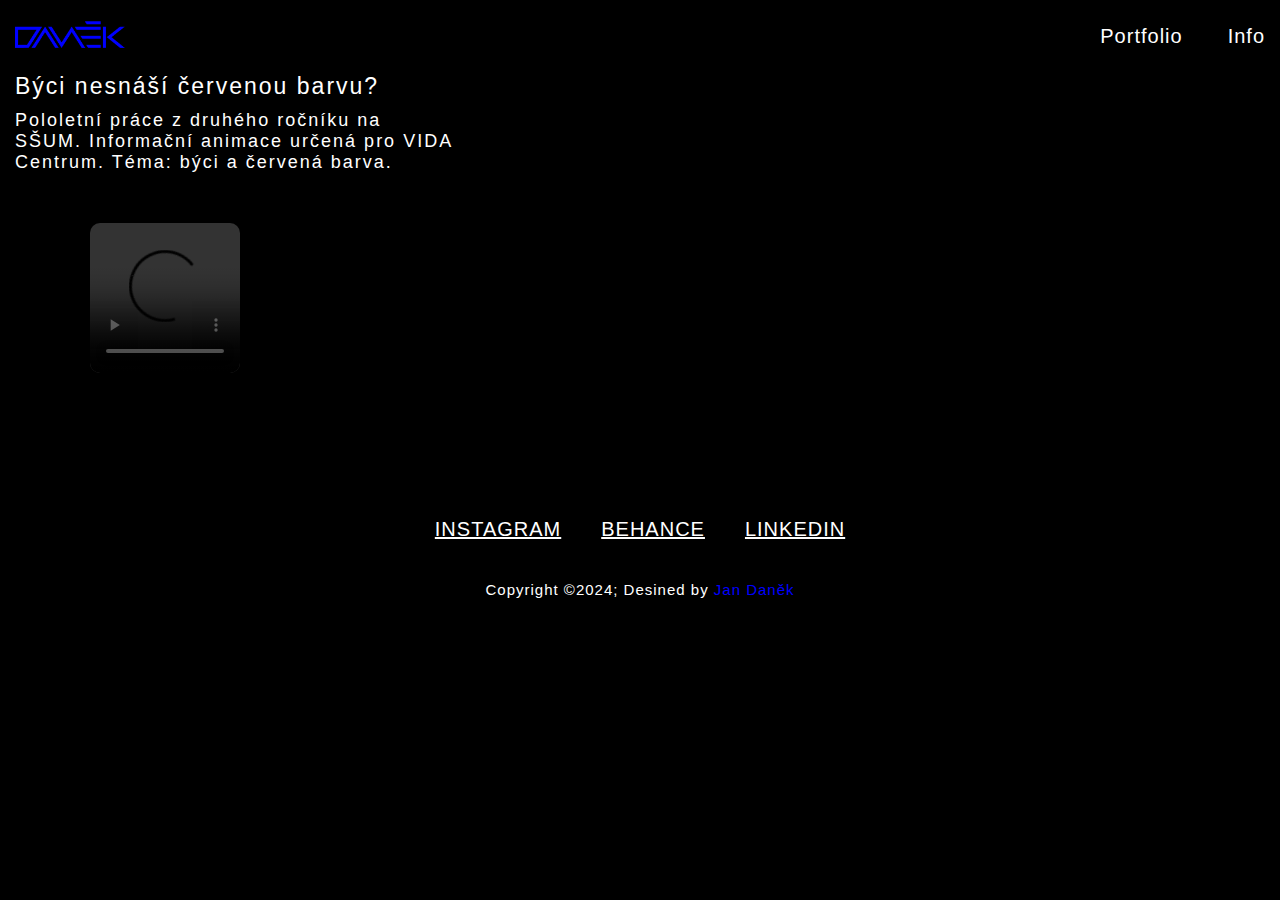
==== býci.html @ f9474acd "File upload" ====
<!DOCTYPE html>
<html lang="cs">
<head>
	<meta charset="UTF-8">
    <meta http-equiv="X-UA-Compatible" content="IE=edge">
    <meta name="viewport" content="width=device-width, initial-scale=1.0">
	<link rel="icon" type="image/png" href="images/logoss.png">
	<title>DANĚK</title>
	<link rel="stylesheet" type="text/css" href="pracestyly.css">
</head>
<body>

	<div id="header">
		<div class="container">
			<nav>
				<a href="index.html"><img src="images/logos.png" class="logo"></a> 
				<ul>
					<li class="ou"><a href="portfolio.html">Portfolio</a></li>
					<li class="ou"><a href="profil.html">Info</a></li>
				</ul>

			</nav>
		</div>	
	</div>

	<!-------------danek-------->
	<main>
		<div class="container">
				<div class="prace-text">
					<h2>Býci nesnáší červenou barvu?</h2>
					<p>Pololetní práce z druhého ročníku na SŠUM. Informační animace určená pro VIDA Centrum. Téma: býci a červená barva.</p>
				</div>

				<div class="grid-container">
					<div class="colum">
						<div class="jop9">
							<video controls src="video/video 02.mp4"></video>
						</div>
					</div>	
				</div>	
			</div>
		</div>
	</main>


	<!-------------footer-------->
	<footer>
		<div class="footerContainer">
			<div class="socialmedia">
				<a target="blank" href="https://www.instagram.com/_danek.design/">INSTAGRAM</a>
				<a target="blank" href="https://www.behance.net/jandank">BEHANCE</a>
				<a target="blank" href="https://www.linkedin.com/in/jan-dan%C4%9Bk-a50831313/">LINKEDIN</a>
			</div>
			<div class="footerbottom">
				<p>Copyright &copy;2024; Desined by <span class="desiner-name">Jan Daněk</span></p>
			</div>
		</div>
	</footer>

</body>
</html>
---- pracestyly.css ----
*{
	margin: 0;
	padding: 0;
	box-sizing: border-box;
	font-family: Coolvetica light;
	letter-spacing: 1px;
}

body{
	background:black;
	color:#fff;
}

.header{
	width: 100%;
	height: 100vh;
	background-size: cover;
	background-position: center;
	background-color: black;
}

.container{
	padding: 15px 15px 0px 15px;
}

nav{
	display: flex;
	align-items: center;
	justify-content: space-between;
	flex-wrap: wrap;
}

.logo{
	width: 110px;
	cursor: pointer;
}

nav ul li{
	display: inline-block;
	list-style: none;
	margin: 10px 0px;
	margin-left: 40px;
}

nav ul li a{
	color: #fff;
	text-decoration: none;
	position: relative;
	font-family: "coolvetica", sans-serif;
	font-weight: 300;
	font-style: normal;
	letter-spacing: 1px;
}

nav ul li a::after{
	content: ' ';
	width: 0%;
	height: 2px;
	background: #0000FF;
	position: absolute;
	left: 0;
	bottom: 10px;
	transition: 0.0s;

}

nav ul li a:hover::after{
	width: 100%;
}

.ou{
	font-size: 20px;
}


.header-text{
	padding: 15px 15px;
	font-size: 20px;
	font-family: Coolvetica;
}


/*-------------Hamé--------*/

.prace-text{
	padding-left: 00px;
}

.prace-text p{
	width: 35%;
	padding-top: 10px;
	text-align: left;
	font-size: 18px;
	font-family: "coolvetica", sans-serif;
	font-weight: 300;
	font-style: normal;
	letter-spacing: 2px;
}

.prace-text h2{
	width: 35%;
	padding-top: 0px;
	text-align: left;
	font-size: 23px;
	letter-spacing: 2px;
	font-family: "coolvetica", sans-serif;
	font-weight: 400;
	font-style: normal;
}

.obrazky img{
	display: flex;
	margin: 10px 0px 5px;
	border-radius: 20px;
	width: 100%;
	object-fit: cover;
}

/*-------------theoff.--------*/

.jop10 video{
	width: 100%;
	border-radius: 20px;
	display: flex;
	object-fit: cover;
}

.grid-container{
	display: flex;
	
	gap: 10px;
	flex-wrap: nowrap;

}

.item1{
	flex-grow: 2;
}

.colum{
	display: flex;
	align-items: stretch;
}

.colum2{
	display: flex;
	align-items: stretch;
	width: 50%;
}

.colum3{
	display: flex;
	position: relative;
	align-items: stretch;
	width: 40%;
}

.colum4{
	display: flex;
	width: 30%;
}

.colum5{
	display: flex;
	width: 30%;
}

.colum6{
	display: flex;
	position: relative;
	align-items: stretch;
	width: 60%;
}

.colum7{
	display: flex;
	width: 40%;
}

.colum8{
	display: flex;
	width: 47%;
}

.colum9{
	display: flex;
	width: 53%;
}

.colum10{
	display: flex;
	width: 43.8%;
}

.colum11{
	display: flex;
	width: 56.2%;
}

.colum12{
	display: flex;
	width: 40%;
}

.colum13{
	display: flex;
	width: 60%;
}







/*-------------Tutti--------*/



.prace-text{
	padding-bottom: 20px;
}

.jop2 img{
	display: block;
	width: 100%;
	margin: 10px 0px 5px;
	border-radius: 10px;
}

.jop3 img{
	display: block;
	width: 100%;
	margin: 10px 0px 5px;
	border-radius: 10px;
}

/*-------------plakaty--------*/

.po{
	width: 110%;
}

.obrazky{
	flex-grow: 10px;
}


/*-------------no signal--------*/
.jop5 img{
	display: block;
	width: 100%;
	margin: 10px 0px 5px;
	border-radius: 10px;
}

/*-------------no signal--------*/

.jop6 img{
	display: block;
	width: 100%;
	margin: 10px 0px 5px;
	border-radius: 10px;
}

/*-------------casopis--------*/
.jop7 img{
	width: 50%;
	
}

.jop8 img{
	display: block;
	width: 100%;
	margin: 10px 0px 5px;
	border-radius: 10px;
}

/*-------------byci--------*/

.jop9 video{
	width: 50%;
	margin: 30px 0px 5px;
	border-radius: 10px;
	display: block;
	margin-left: auto;
	margin-right: auto;
}

/*-------------footer--------*/

.footerContainer{
	width: 100%;
	padding: 120px 30px 60px;
	position: absolute;
}

.socialmedia{
	display: flex;
	justify-content: center;
}

.socialmedia a{
	padding: 10px;
	margin: 10px;
	color: white;
	font-size: 20px;
	font-family: "coolvetica", sans-serif;
	font-weight: 300;
	font-style: normal;
	letter-spacing: 1px;
}

.footerbottom{
	padding: 20px;
	text-align: center;
}

.footerbottom p{
	font-size: 15px;
	font-family: "coolvetica", sans-serif;
	font-weight: 300;
	font-style: normal;
	letter-spacing: 1px;
}

.desiner-name{
	font-family: "coolvetica", sans-serif;
	font-weight: 300;
	font-style: normal;
	letter-spacing: 1px;
	font-size: 15px;
	color: #0000FF;
}



/***************************************************************TELEFON*****************************************************************************************************/

@media (max-width: 1024px){
	
	.header-text{
		padding: 15px 15px;
		font-size: 18px;
		font-family: Coolvetica;
	}

	.logo{
		width: 100px;
		cursor: pointer;
	}

	.ou{
		font-size: 18px;
	}
	
	.footerContainer{
		width: 100%;
		padding: 60px 30px 60px;
		position: absolute;
	}
	
	.prace-text p{
		width: 50%;
		padding-top: 10px;
		text-align: left;
		font-size: 16px;
		font-family: "coolvetica", sans-serif;
		font-weight: 300;
		font-style: normal;
		letter-spacing: 2px;
	}

	.prace-text h2{
		width: 35%;
		padding-top: 0px;
		text-align: left;
		font-size: 21px;
		letter-spacing: 2px;
		font-family: "coolvetica", sans-serif;
		font-weight: 400;
		font-style: normal;
	}


	.socialmedia a{
		padding: 10px;
		margin: 10px;
		color: white;
		font-size: 15px;
		font-family: "coolvetica", sans-serif;
		font-weight: 300;
		font-style: normal;
		letter-spacing: 1px;
	}
	
	.footerbottom{
		padding: 20px;
		text-align: center;
	}
	
	.footerbottom p{
		font-size: 13px;
		font-family: "coolvetica", sans-serif;
		font-weight: 300;
		font-style: normal;
		letter-spacing: 1px;
	}
	
	.desiner-name{
		font-family: "coolvetica", sans-serif;
		font-weight: 300;
		font-style: normal;
		letter-spacing: 1px;
		font-size: 13px;
		color: #0000FF;
	}

}

/*************************************************************************************************************************************************************************************/


@media (max-width: 820px){

	.logo{
		width: 100px;
		cursor: pointer;
	}

	.ou{
		font-size: 18px;
	}
	
	.footerContainer{
		width: 100%;
		padding: 60px 30px 60px;
		position: absolute;
	}
	
	.prace-text p{
		width: 50%;
		padding-top: 10px;
		text-align: left;
		font-size: 16px;
		font-family: "coolvetica", sans-serif;
		font-weight: 300;
		font-style: normal;
		letter-spacing: 2px;
	}

	.prace-text h2{
		width: 35%;
		padding-top: 0px;
		text-align: left;
		font-size: 21px;
		letter-spacing: 2px;
		font-family: "coolvetica", sans-serif;
		font-weight: 400;
		font-style: normal;
	}


	.socialmedia a{
		padding: 10px;
		margin: 10px;
		color: white;
		font-size: 15px;
		font-family: "coolvetica", sans-serif;
		font-weight: 300;
		font-style: normal;
		letter-spacing: 1px;
	}
	
	.footerbottom{
		padding: 20px;
		text-align: center;
	}
	
	.footerbottom p{
		font-size: 13px;
		font-family: "coolvetica", sans-serif;
		font-weight: 300;
		font-style: normal;
		letter-spacing: 1px;
	}
	
	.desiner-name{
		font-family: "coolvetica", sans-serif;
		font-weight: 300;
		font-style: normal;
		letter-spacing: 1px;
		font-size: 13px;
		color: #0000FF;
	}

	.header-text{
		padding: 15px 15px;
		font-size: 18px;
		font-family: Coolvetica;
	}
}

/*************************************************************************************************************************************************************************************/

@media (max-width: 768px){

	.logo{
		width: 100px;
		cursor: pointer;
	}

	.ou{
		font-size: 18px;
	}
	
	.footerContainer{
		width: 100%;
		padding: 60px 30px 60px;
		position: absolute;
	}
	
	.prace-text p{
		width: 50%;
		padding-top: 10px;
		text-align: left;
		font-size: 16px;
		font-family: "coolvetica", sans-serif;
		font-weight: 300;
		font-style: normal;
		letter-spacing: 2px;
	}

	.prace-text h2{
		width: 35%;
		padding-top: 0px;
		text-align: left;
		font-size: 21px;
		letter-spacing: 2px;
		font-family: "coolvetica", sans-serif;
		font-weight: 400;
		font-style: normal;
	}


	.socialmedia a{
		padding: 10px;
		margin: 10px;
		color: white;
		font-size: 15px;
		font-family: "coolvetica", sans-serif;
		font-weight: 300;
		font-style: normal;
		letter-spacing: 1px;
	}
	
	.footerbottom{
		padding: 20px;
		text-align: center;
	}
	
	.footerbottom p{
		font-size: 13px;
		font-family: "coolvetica", sans-serif;
		font-weight: 300;
		font-style: normal;
		letter-spacing: 1px;
	}
	
	.desiner-name{
		font-family: "coolvetica", sans-serif;
		font-weight: 300;
		font-style: normal;
		letter-spacing: 1px;
		font-size: 13px;
		color: #0000FF;
	}

	.header-text{
		padding: 15px 15px;
		font-size: 18px;
		font-family: Coolvetica;
	}
	
}

/*************************************************************************************************************************************************************************************/

@media (max-width: 430px){

	*{
		margin: 0;
		padding: 0;
		box-sizing: border-box;
		font-family: Coolvetica light;
		letter-spacing: 1px;
	}
	
	.ou{
		font-size: 14px;
		padding-bottom: 3px;
	}

	.container{
		padding: 15px 10px 0px 10px;
	}

	.logo{
		top: 5px;
		width: 80px;
	}
	
	nav ul li{
		display: inline-block;
		list-style: none;
		margin: 10px 0px;
		margin-left: 40px;
	}

	nav ul li a::after{
		content: ' ';
		width: 0%;
		height: 2px;
		background: #0000FF;
		position: absolute;
		left: 0;
		bottom: 5px;
		transition: 0.0s;

	}

	nav ul li a:hover::after{
		width: 100%;
	}

	.header-text{
		padding: 15px 10px;
		font-size: 14px;
		font-family: "coolvetica", sans-serif;
		font-weight: 100;
		font-style: normal;
	}
	
	.header-text p{
		padding: 15px 10px;
		font-size: 14px;
		font-family: "coolvetica", sans-serif;
		font-weight: 100;
		font-style: normal;
	}


	.prace-text{
		padding-left: 0px;
	}

	.prace-text p{
		width: 100%;
		padding-top: 10px;
		text-align: left;
		font-size: 12px;
		font-family: "coolvetica", sans-serif;
		font-weight: 300;
		font-style: normal;
		letter-spacing: 1px;
	}

	.prace-text h2{
		width: 100%;
		padding-top: 0px;
		text-align: left;
		font-size: 16px;
		letter-spacing: 2px;
	}

	.obrazky img{
		display: block;
		margin: 0px 0px 10px;
		border-radius: 10px;
		width: 100%;
		object-fit: cover;
	}

	.jop10 video{
		width: 100%;
		border-radius: 10px;
		display: flex;
		object-fit: cover;
	}

	.grid-container{
		display: block;
		gap: 10px;
		flex-wrap: nowrap;

	}

	.colum{
		display: flex;
		align-items: stretch;
	}

	.colum2{
		display: flex;
		align-items: stretch;
		width: 100%;
	}

	.colum3{
		display: flex;
		position: relative;
		align-items: stretch;
		width: 100%;
	}

	.colum4{
		display: flex;
		width: 100%;
	}

	.colum5{
		display: flex;
		width: 100%;
	}

	.colum6{
		display: flex;
		position: relative;
		align-items: stretch;
		width: 100%;
	}

	.colum7{
		display: flex;
		width: 100%;
	}


	.colum8{
		display: flex;
		width: 100%;
	}

	.colum9{
		display: flex;
		width: 100%;
	}

	.colum10{
		display: flex;
		width: 100%;
	}

	.colum11{
		display: flex;
		width: 100%;
	}

	.colum12{
		display: flex;
		width: 100%;
	}

	.colum13{
		display: flex;
		width: 100%;
	}

	


	/*-------------Tutti--------*/



	.prace-text{
		padding-bottom: 20px;
	}


	/*-------------byci--------*/

	.jop9 video{
		width: 100%;
		margin: 0px 0px 5px;
		border-radius: 10px;
		display: block;
		margin-left: auto;
		margin-right: auto;
	}

	/*-------------footer--------*/

	.footerContainer{
		width: 100%;
		padding: 30px 30px 30px;
		position: absolute;
	}
	
	.socialmedia{
		display: flex;
		justify-content: center;
	}
	
	.socialmedia a{
		padding: 10px;
		margin: 10px;
		color: white;
		font-size: 12px;
		font-family: "coolvetica", sans-serif;
		font-weight: 300;
		font-style: normal;
		letter-spacing: 1px;
	}
	
	.footerbottom{
		padding: 20px;
		text-align: center;
	}
	
	.footerbottom p{
		font-size: 9px;
		font-family: "coolvetica", sans-serif;
		font-weight: 200;
		font-style: normal;
		letter-spacing: 1px;
	}
	
	.desiner-name{
		font-family: "coolvetica", sans-serif;
		font-weight: 200;
		font-style: normal;
		letter-spacing: 1px;
		font-size: 9px;
		color: #0000FF;
	}
}

/*************************************************************************************************************************************************************************************/

@media (max-width: 414px){
	*{
		margin: 0;
		padding: 0;
		box-sizing: border-box;
		font-family: Coolvetica light;
		letter-spacing: 1px;
	}
	
	.ou{
		font-size: 14px;
		padding-bottom: 3px;
	}

	.container{
		padding: 15px 10px 0px 10px;
	}

	.logo{
		top: 5px;
		width: 80px;
	}
	
	nav ul li{
		display: inline-block;
		list-style: none;
		margin: 10px 0px;
		margin-left: 40px;
	}

	nav ul li a::after{
		content: ' ';
		width: 0%;
		height: 2px;
		background: #0000FF;
		position: absolute;
		left: 0;
		bottom: 5px;
		transition: 0.0s;

	}

	nav ul li a:hover::after{
		width: 100%;
	}

	.header-text{
		padding: 15px 10px;
		font-size: 14px;
		font-family: "coolvetica", sans-serif;
		font-weight: 100;
		font-style: normal;
	}
	
	.header-text p{
		padding: 15px 10px;
		font-size: 14px;
		font-family: "coolvetica", sans-serif;
		font-weight: 100;
		font-style: normal;
	}


	.prace-text{
		padding-left: 0px;
	}

	.prace-text p{
		width: 100%;
		padding-top: 10px;
		text-align: left;
		font-size: 12px;
		font-family: "coolvetica", sans-serif;
		font-weight: 300;
		font-style: normal;
		letter-spacing: 1px;
	}

	.prace-text h2{
		width: 100%;
		padding-top: 0px;
		text-align: left;
		font-size: 16px;
		letter-spacing: 2px;
	}

	.obrazky img{
		display: block;
		margin: 0px 0px 10px;
		border-radius: 10px;
		width: 100%;
		object-fit: cover;
	}

	.jop10 video{
		width: 100%;
		border-radius: 10px;
		display: flex;
		object-fit: cover;
	}

	.grid-container{
		display: block;
		gap: 10px;
		flex-wrap: nowrap;

	}

	.colum{
		display: flex;
		align-items: stretch;
	}

	.colum2{
		display: flex;
		align-items: stretch;
		width: 100%;
	}

	.colum3{
		display: flex;
		position: relative;
		align-items: stretch;
		width: 100%;
	}

	.colum4{
		display: flex;
		width: 100%;
	}

	.colum5{
		display: flex;
		width: 100%;
	}

	.colum6{
		display: flex;
		position: relative;
		align-items: stretch;
		width: 100%;
	}

	.colum7{
		display: flex;
		width: 100%;
	}


	.colum8{
		display: flex;
		width: 100%;
	}

	.colum9{
		display: flex;
		width: 100%;
	}

	.colum10{
		display: flex;
		width: 100%;
	}

	.colum11{
		display: flex;
		width: 100%;
	}

	.colum12{
		display: flex;
		width: 100%;
	}

	.colum13{
		display: flex;
		width: 100%;
	}

	


	/*-------------Tutti--------*/



	.prace-text{
		padding-bottom: 20px;
	}


	/*-------------byci--------*/

	.jop9 video{
		width: 100%;
		margin: 0px 0px 5px;
		border-radius: 10px;
		display: block;
		margin-left: auto;
		margin-right: auto;
	}



	/*-------------footer--------*/

	.footerContainer{
		width: 100%;
		padding: 30px 30px 30px;
		position: absolute;
	}
	
	.socialmedia{
		display: flex;
		justify-content: center;
	}
	
	.socialmedia a{
		padding: 10px;
		margin: 10px;
		color: white;
		font-size: 12px;
		font-family: "coolvetica", sans-serif;
		font-weight: 300;
		font-style: normal;
		letter-spacing: 1px;
	}
	
	.footerbottom{
		padding: 20px;
		text-align: center;
	}
	
	.footerbottom p{
		font-size: 9px;
		font-family: "coolvetica", sans-serif;
		font-weight: 200;
		font-style: normal;
		letter-spacing: 1px;
	}
	
	.desiner-name{
		font-family: "coolvetica", sans-serif;
		font-weight: 200;
		font-style: normal;
		letter-spacing: 1px;
		font-size: 9px;
		color: #0000FF;
	}
}
/**********************************************************************************************************************************************************************/

/***************************************************************TELEFON*****************************************************************************************************/

@media (max-width: 395px){

	*{
		margin: 0;
		padding: 0;
		box-sizing: border-box;
		font-family: Coolvetica light;
		letter-spacing: 1px;
	}
	
	.ou{
		font-size: 13px;
		padding-bottom: 3px;
	}

	.container{
		padding: 15px 10px 0px 10px;
	}

	.logo{
		top: 5px;
		width: 80px;
	}
	
	nav ul li{
		display: inline-block;
		list-style: none;
		margin: 10px 0px;
		margin-left: 40px;
	}

	nav ul li a::after{
		content: ' ';
		width: 0%;
		height: 2px;
		background: #0000FF;
		position: absolute;
		left: 0;
		bottom: 5px;
		transition: 0.0s;

	}

	nav ul li a:hover::after{
		width: 100%;
	}

	.header-text{
		padding: 15px 10px;
		font-size: 13px;
		font-family: "coolvetica", sans-serif;
		font-weight: 100;
		font-style: normal;
	}
	
	.header-text p{
		padding: 15px 10px;
		font-size: 13px;
		font-family: "coolvetica", sans-serif;
		font-weight: 100;
		font-style: normal;
	}


	.prace-text{
		padding-left: 0px;
	}

	.prace-text p{
		width: 100%;
		padding-top: 10px;
		text-align: left;
		font-size: 11px;
		font-family: "coolvetica", sans-serif;
		font-weight: 300;
		font-style: normal;
		letter-spacing: 1px;
	}

	.prace-text h2{
		width: 100%;
		padding-top: 0px;
		text-align: left;
		font-size: 15px;
		letter-spacing: 2px;
	}

	.obrazky img{
		display: block;
		margin: 0px 0px 10px;
		border-radius: 10px;
		width: 100%;
		object-fit: cover;
	}

	.jop10 video{
		width: 100%;
		border-radius: 10px;
		display: flex;
		object-fit: cover;
	}

	.grid-container{
		display: block;
		gap: 10px;
		flex-wrap: nowrap;

	}

	.colum{
		display: flex;
		align-items: stretch;
	}

	.colum2{
		display: flex;
		align-items: stretch;
		width: 100%;
	}

	.colum3{
		display: flex;
		position: relative;
		align-items: stretch;
		width: 100%;
	}

	.colum4{
		display: flex;
		width: 100%;
	}

	.colum5{
		display: flex;
		width: 100%;
	}

	.colum6{
		display: flex;
		position: relative;
		align-items: stretch;
		width: 100%;
	}

	.colum7{
		display: flex;
		width: 100%;
	}


	.colum8{
		display: flex;
		width: 100%;
	}

	.colum9{
		display: flex;
		width: 100%;
	}

	.colum10{
		display: flex;
		width: 100%;
	}

	.colum11{
		display: flex;
		width: 100%;
	}

	.colum12{
		display: flex;
		width: 100%;
	}

	.colum13{
		display: flex;
		width: 100%;
	}

	


	/*-------------Tutti--------*/



	.prace-text{
		padding-bottom: 20px;
	}


	/*-------------byci--------*/

	.jop9 video{
		width: 100%;
		margin: 0px 0px 5px;
		border-radius: 10px;
		display: block;
		margin-left: auto;
		margin-right: auto;
	}

	/*-------------footer--------*/

	.footerContainer{
		width: 100%;
		padding: 30px 30px 30px;
		position: absolute;
	}
	
	.socialmedia{
		display: flex;
		justify-content: center;
	}
	
	.socialmedia a{
		padding: 10px;
		margin: 10px;
		color: white;
		font-size: 12px;
		font-family: "coolvetica", sans-serif;
		font-weight: 300;
		font-style: normal;
		letter-spacing: 1px;
	}
	
	.footerbottom{
		padding: 20px;
		text-align: center;
	}
	
	.footerbottom p{
		font-size: 9px;
		font-family: "coolvetica", sans-serif;
		font-weight: 200;
		font-style: normal;
		letter-spacing: 1px;
	}
	
	.desiner-name{
		font-family: "coolvetica", sans-serif;
		font-weight: 200;
		font-style: normal;
		letter-spacing: 1px;
		font-size: 9px;
		color: #0000FF;
	}
}

/***************************************************************TELEFON*****************************************************************************************************/

@media (max-width: 375px){

	*{
		margin: 0;
		padding: 0;
		box-sizing: border-box;
		font-family: Coolvetica light;
		letter-spacing: 1px;
	}
	
	.ou{
		font-size: 13px;
		padding-bottom: 3px;
	}

	.container{
		padding: 15px 10px 0px 10px;
	}

	.logo{
		top: 5px;
		width: 80px;
	}
	
	nav ul li{
		display: inline-block;
		list-style: none;
		margin: 10px 0px;
		margin-left: 40px;
	}

	nav ul li a::after{
		content: ' ';
		width: 0%;
		height: 2px;
		background: #0000FF;
		position: absolute;
		left: 0;
		bottom: 5px;
		transition: 0.0s;

	}

	nav ul li a:hover::after{
		width: 100%;
	}

	.header-text{
		padding: 15px 10px;
		font-size: 13px;
		font-family: "coolvetica", sans-serif;
		font-weight: 100;
		font-style: normal;
	}
	
	.header-text p{
		padding: 15px 10px;
		font-size: 13px;
		font-family: "coolvetica", sans-serif;
		font-weight: 100;
		font-style: normal;
	}


	.prace-text{
		padding-left: 0px;
	}

	.prace-text p{
		width: 100%;
		padding-top: 10px;
		text-align: left;
		font-size: 11px;
		font-family: "coolvetica", sans-serif;
		font-weight: 300;
		font-style: normal;
		letter-spacing: 1px;
	}

	.prace-text h2{
		width: 100%;
		padding-top: 0px;
		text-align: left;
		font-size: 15px;
		letter-spacing: 2px;
	}

	.obrazky img{
		display: block;
		margin: 0px 0px 10px;
		border-radius: 10px;
		width: 100%;
		object-fit: cover;
	}

	.jop10 video{
		width: 100%;
		border-radius: 10px;
		display: flex;
		object-fit: cover;
	}

	.grid-container{
		display: block;
		gap: 10px;
		flex-wrap: nowrap;

	}

	.colum{
		display: flex;
		align-items: stretch;
	}

	.colum2{
		display: flex;
		align-items: stretch;
		width: 100%;
	}

	.colum3{
		display: flex;
		position: relative;
		align-items: stretch;
		width: 100%;
	}

	.colum4{
		display: flex;
		width: 100%;
	}

	.colum5{
		display: flex;
		width: 100%;
	}

	.colum6{
		display: flex;
		position: relative;
		align-items: stretch;
		width: 100%;
	}

	.colum7{
		display: flex;
		width: 100%;
	}


	.colum8{
		display: flex;
		width: 100%;
	}

	.colum9{
		display: flex;
		width: 100%;
	}

	.colum10{
		display: flex;
		width: 100%;
	}

	.colum11{
		display: flex;
		width: 100%;
	}

	.colum12{
		display: flex;
		width: 100%;
	}

	.colum13{
		display: flex;
		width: 100%;
	}

	


	/*-------------Tutti--------*/



	.prace-text{
		padding-bottom: 20px;
	}


	/*-------------byci--------*/

	.jop9 video{
		width: 100%;
		margin: 0px 0px 5px;
		border-radius: 10px;
		display: block;
		margin-left: auto;
		margin-right: auto;
	}


	.jop10 video{
		width: 100%;
		border-radius: 10px;
		display: flex;
		object-fit: cover;
	}
	/*-------------footer--------*/

	.footerContainer{
		width: 100%;
		padding: 30px 30px 30px;
		position: absolute;
	}
	
	.socialmedia{
		display: flex;
		justify-content: center;
	}
	
	.socialmedia a{
		padding: 10px;
		margin: 10px;
		color: white;
		font-size: 12px;
		font-family: "coolvetica", sans-serif;
		font-weight: 300;
		font-style: normal;
		letter-spacing: 1px;
	}
	
	.footerbottom{
		padding: 20px;
		text-align: center;
	}
	
	.footerbottom p{
		font-size: 9px;
		font-family: "coolvetica", sans-serif;
		font-weight: 200;
		font-style: normal;
		letter-spacing: 1px;
	}
	
	.desiner-name{
		font-family: "coolvetica", sans-serif;
		font-weight: 200;
		font-style: normal;
		letter-spacing: 1px;
		font-size: 9px;
		color: #0000FF;
	}
}

/***************************************************************TELEFON*****************************************************************************************************/

@media (max-width: 360px){

	*{
		margin: 0;
		padding: 0;
		box-sizing: border-box;
		font-family: Coolvetica light;
		letter-spacing: 1px;
	}
	
	.ou{
		font-size: 13px;
		padding-bottom: 3px;
	}

	.container{
		padding: 15px 10px 0px 10px;
	}

	.logo{
		top: 5px;
		width: 80px;
	}
	
	nav ul li{
		display: inline-block;
		list-style: none;
		margin: 10px 0px;
		margin-left: 40px;
	}

	nav ul li a::after{
		content: ' ';
		width: 0%;
		height: 2px;
		background: #0000FF;
		position: absolute;
		left: 0;
		bottom: 5px;
		transition: 0.0s;

	}

	nav ul li a:hover::after{
		width: 100%;
	}

	.header-text{
		padding: 15px 10px;
		font-size: 13px;
		font-family: "coolvetica", sans-serif;
		font-weight: 100;
		font-style: normal;
	}
	
	.header-text p{
		padding: 15px 10px;
		font-size: 13px;
		font-family: "coolvetica", sans-serif;
		font-weight: 100;
		font-style: normal;
	}


	.prace-text{
		padding-left: 0px;
	}

	.prace-text p{
		width: 100%;
		padding-top: 10px;
		text-align: left;
		font-size: 11px;
		font-family: "coolvetica", sans-serif;
		font-weight: 300;
		font-style: normal;
		letter-spacing: 1px;
	}

	.prace-text h2{
		width: 100%;
		padding-top: 0px;
		text-align: left;
		font-size: 15px;
		letter-spacing: 2px;
	}

	.obrazky img{
		display: block;
		margin: 0px 0px 10px;
		border-radius: 10px;
		width: 100%;
		object-fit: cover;

	}

	.jop10 video{
		width: 100%;
		border-radius: 10px;
		display: flex;
		object-fit: cover;
	}

	.grid-container{
		display: block;
		gap: 10px;
		flex-wrap: nowrap;

	}

	.colum{
		display: flex;
		align-items: stretch;
	}

	.colum2{
		display: flex;
		align-items: stretch;
		width: 100%;
	}

	.colum3{
		display: flex;
		position: relative;
		align-items: stretch;
		width: 100%;
	}

	.colum4{
		display: flex;
		width: 100%;
	}

	.colum5{
		display: flex;
		width: 100%;
	}

	.colum6{
		display: flex;
		position: relative;
		align-items: stretch;
		width: 100%;
	}

	.colum7{
		display: flex;
		width: 100%;
	}


	.colum8{
		display: flex;
		width: 100%;
	}

	.colum9{
		display: flex;
		width: 100%;
	}

	.colum10{
		display: flex;
		width: 100%;
	}

	.colum11{
		display: flex;
		width: 100%;
	}

	.colum12{
		display: flex;
		width: 100%;
	}

	.colum13{
		display: flex;
		width: 100%;
	}

	


	/*-------------Tutti--------*/



	.prace-text{
		padding-bottom: 20px;
	}


	/*-------------byci--------*/

	.jop9 video{
		width: 100%;
		margin: 0px 0px 5px;
		border-radius: 10px;
		display: block;
		margin-left: auto;
		margin-right: auto;
	}

	/*-------------footer--------*/

	.footerContainer{
		width: 100%;
		padding: 30px 30px 30px;
		position: absolute;
	}
	
	.socialmedia{
		display: flex;
		justify-content: center;
	}
	
	.socialmedia a{
		padding: 10px;
		margin: 10px;
		color: white;
		font-size: 12px;
		font-family: "coolvetica", sans-serif;
		font-weight: 300;
		font-style: normal;
		letter-spacing: 1px;
	}
	
	.footerbottom{
		padding: 20px;
		text-align: center;
	}
	
	.footerbottom p{
		font-size: 9px;
		font-family: "coolvetica", sans-serif;
		font-weight: 200;
		font-style: normal;
		letter-spacing: 1px;
	}
	
	.desiner-name{
		font-family: "coolvetica", sans-serif;
		font-weight: 200;
		font-style: normal;
		letter-spacing: 1px;
		font-size: 9px;
		color: #0000FF;
	}
}
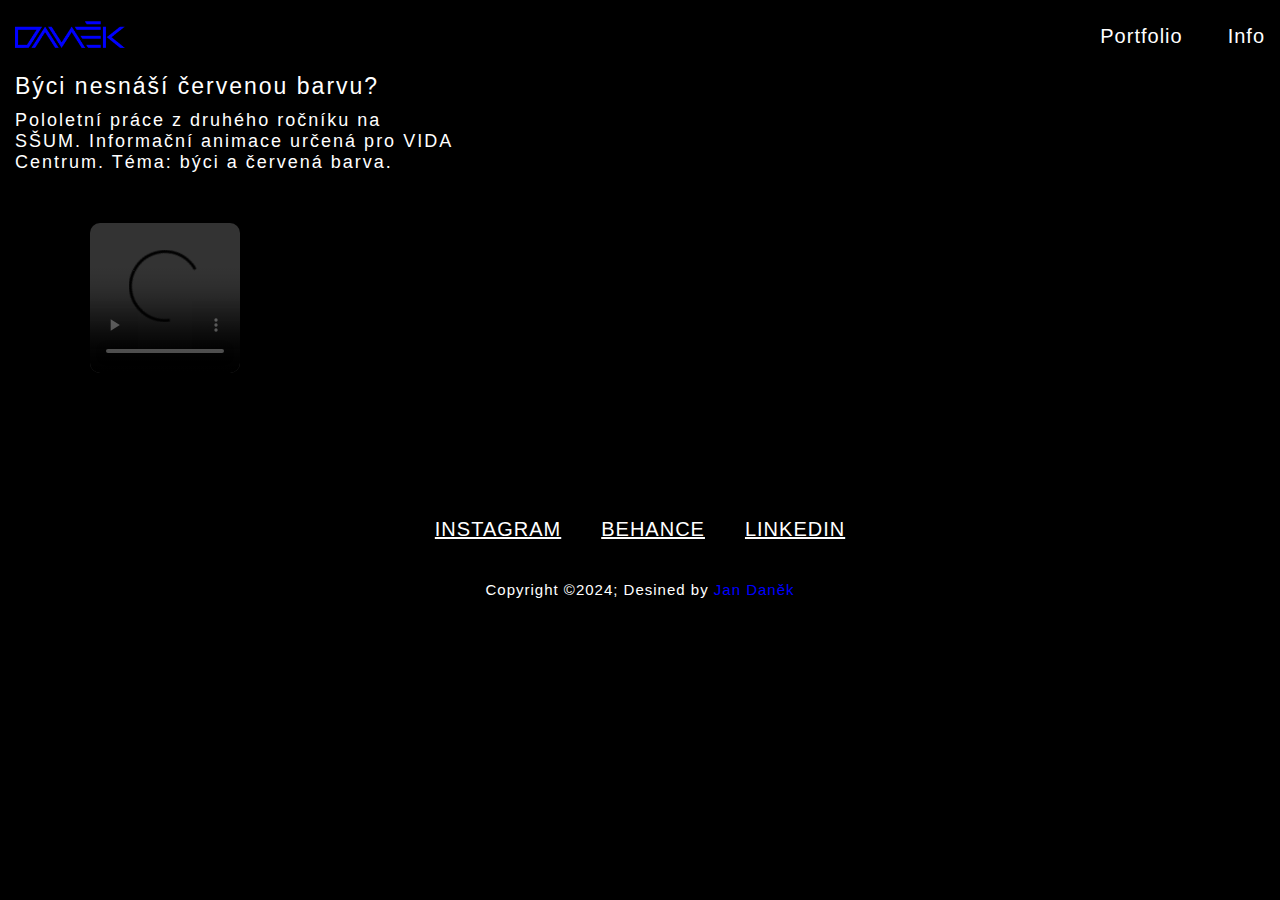
==== commit 916551be: "Update" ====
--- a/býci.html
+++ b/býci.html
@@ -5,7 +5,7 @@
     <meta http-equiv="X-UA-Compatible" content="IE=edge">
     <meta name="viewport" content="width=device-width, initial-scale=1.0">
 	<link rel="icon" type="image/png" href="images/logoss.png">
-	<title>DANĚK</title>
+	<title>Býci nesnáší červenou barvu?|DANĚK</title>
 	<link rel="stylesheet" type="text/css" href="pracestyly.css">
 </head>
 <body>
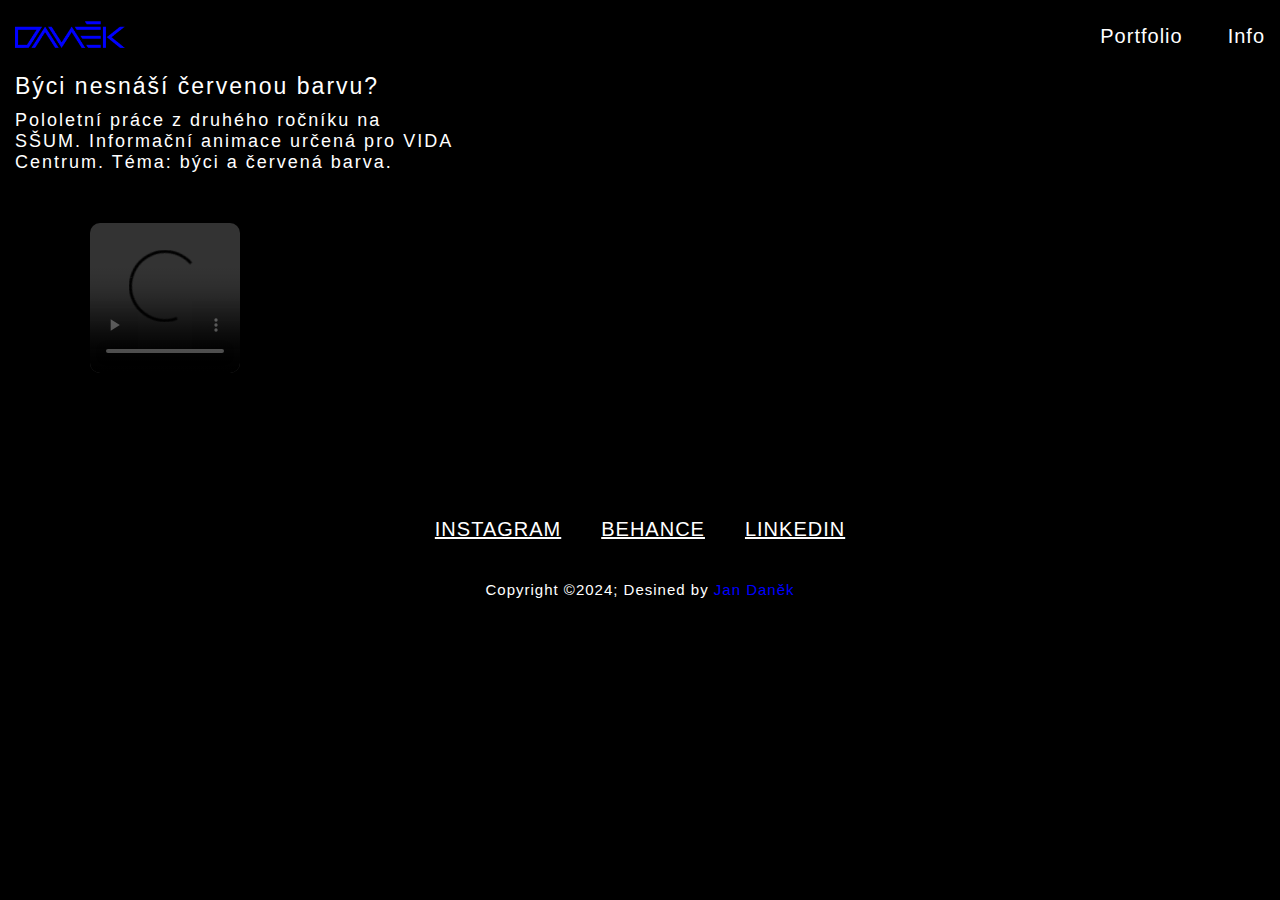
==== commit b2752eb4: "Update" ====
--- a/býci.html
+++ b/býci.html
@@ -5,7 +5,7 @@
     <meta http-equiv="X-UA-Compatible" content="IE=edge">
     <meta name="viewport" content="width=device-width, initial-scale=1.0">
 	<link rel="icon" type="image/png" href="images/logoss.png">
-	<title>Býci nesnáší červenou barvu?|DANĚK</title>
+	<title>Býci nesnáší červenou barvu? | DANĚK</title>
 	<link rel="stylesheet" type="text/css" href="pracestyly.css">
 </head>
 <body>
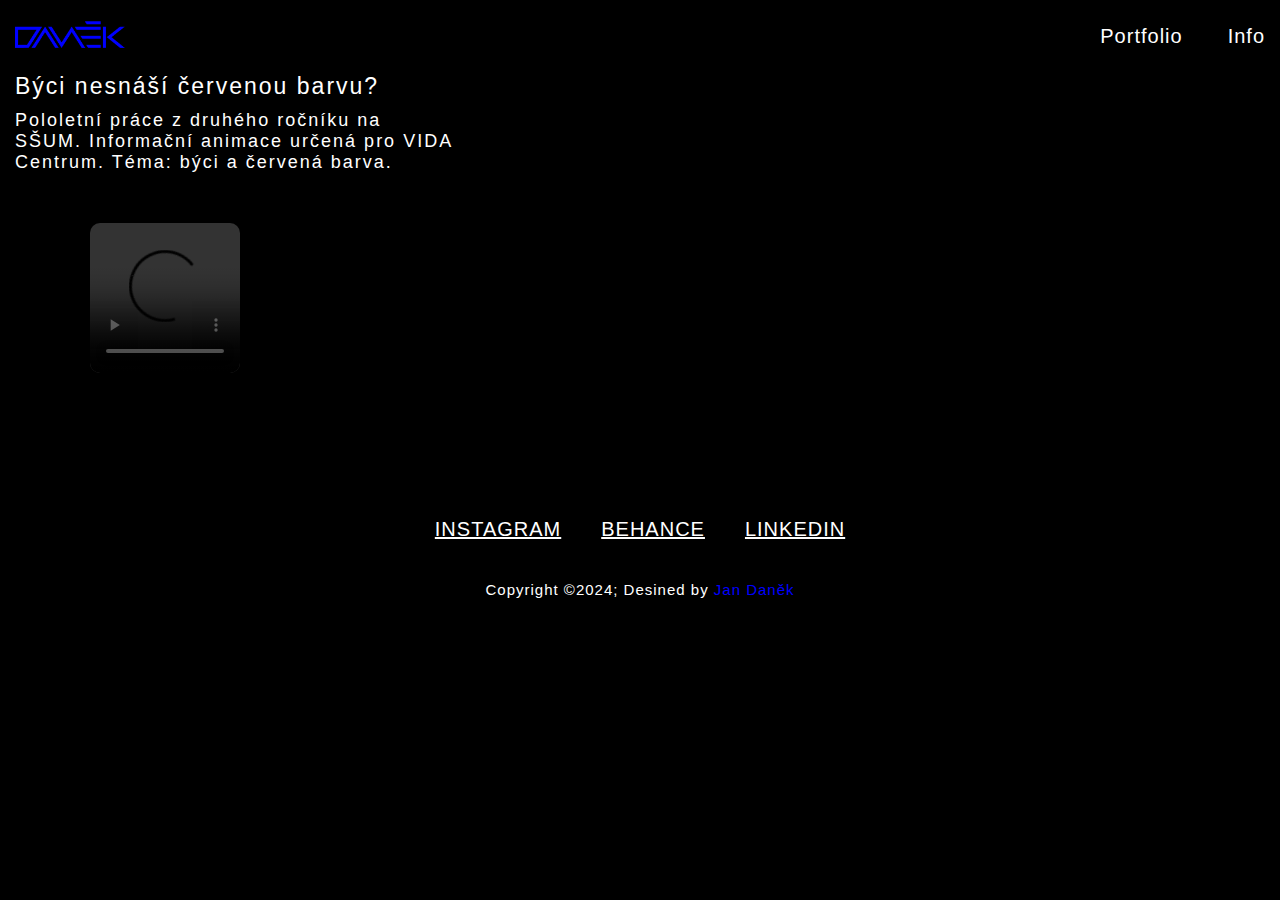
==== commit 1f966f23: "Update" ====
--- a/býci.html
+++ b/býci.html
@@ -13,10 +13,10 @@
 	<div id="header">
 		<div class="container">
 			<nav>
-				<a href="index.html"><img src="images/logos.png" class="logo"></a> 
+				<a href="home"><img src="images/logos.png" class="logo"></a> 
 				<ul>
-					<li class="ou"><a href="portfolio.html">Portfolio</a></li>
-					<li class="ou"><a href="profil.html">Info</a></li>
+					<li class="ou"><a href="portfolio">Portfolio</a></li>
+					<li class="ou"><a href="profil">Info</a></li>
 				</ul>
 
 			</nav>
